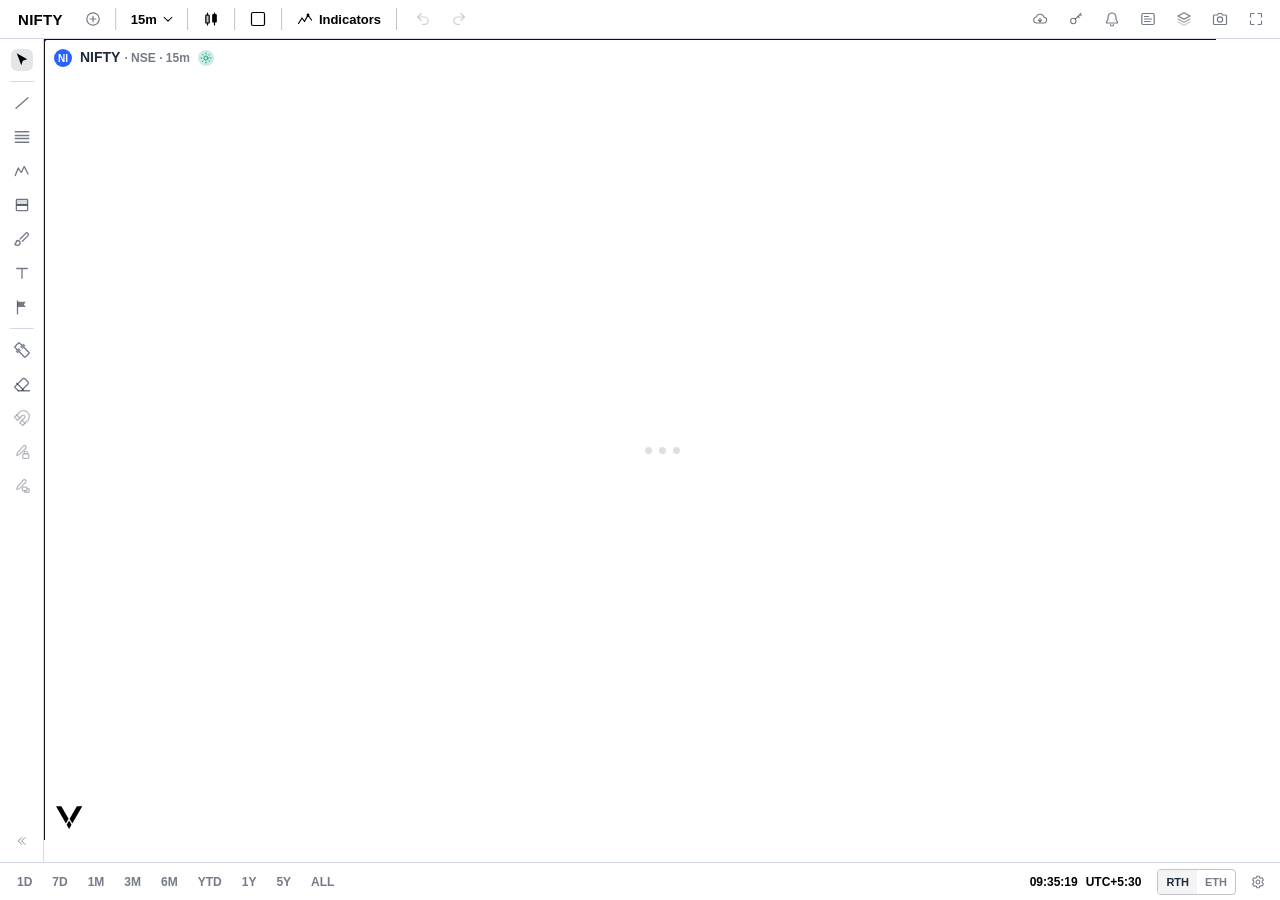
==== index.html @ d6cd358c "first commit" ====
<!doctype html>
<html lang="en">
  <head>
    <meta charset="UTF-8" />
    <link rel="icon" type="image/svg+xml" href="/favicon.svg" />
    <meta name="viewport" content="width=device-width, initial-scale=1.0" />
    <title>Vela Charts · NSE (Upstox)</title>
    <meta name="color-scheme" content="light dark" />
    <script type="module" crossorigin src="/assets/index-DdBtSrsA.js"></script>
    <link rel="stylesheet" crossorigin href="/assets/index-BeMdISNW.css">
  </head>
  <body>
    <div id="root"></div>
  </body>
</html>
---- assets/index-BeMdISNW.css ----
html,body,#root{height:100%;margin:0}body{color:#131722;background:#fff;font-family:-apple-system,BlinkMacSystemFont,Segoe UI,Roboto,Ubuntu,sans-serif;overflow:hidden}.workspace{position:fixed;inset:0}.dialog-backdrop{z-index:10000;background:#00000059;place-items:center;display:grid;position:fixed;inset:0}.dialog{background:#fff;border:1px solid #e0e3eb;border-radius:10px;width:min(480px,100vw - 32px);padding:20px 22px;font-size:13px;line-height:1.5;box-shadow:0 16px 48px #0000002e}.dialog h2{color:#131722;margin:0 0 8px;font-size:16px;font-weight:600}.dialog p{color:#6a6d78;margin:0 0 14px}.dialog code{font-size:12px}.dialog input{box-sizing:border-box;width:100%;height:34px;color:inherit;font:inherit;background:#fff;border:1px solid #d1d4dc;border-radius:6px;outline:none;padding:0 10px}.dialog input:focus{border-color:#2962ff}.check{min-height:20px;margin:8px 0 4px;font-size:12px}.check-ok{color:#26a69a}.check-error{color:#ef5350}.check-testing{color:#6a6d78}.actions{align-items:center;gap:8px;margin-top:8px;display:flex}.actions .spacer{flex:1}.dialog button{height:32px;color:inherit;font:inherit;cursor:pointer;background:0 0;border:1px solid #d1d4dc;border-radius:6px;padding:0 14px}.dialog button:hover:not(:disabled){background:#f0f3fa}.dialog button:disabled{opacity:.5;cursor:default}.dialog button.primary{color:#fff;background:#2962ff;border-color:#2962ff}.dialog button.primary:hover{background:#1e53e5}.dialog button.danger{color:#ef5350;border-color:#0000}.dialog.layouts{width:min(560px,100vw - 32px)}.layouts-head{align-items:baseline;gap:12px;margin-bottom:10px;display:flex}.layouts-head h2{margin:0}.account{color:#6a6d78;align-items:baseline;gap:8px;min-width:0;margin-left:auto;font-size:12px;display:flex}.account span{text-overflow:ellipsis;white-space:nowrap;overflow:hidden}.dialog button.link{color:#2962ff;border:0;height:auto;padding:0}.dialog button.link:hover{background:0 0;text-decoration:underline}.current{background:#f0f3fa;border-radius:8px;align-items:center;gap:8px;margin-bottom:12px;padding:8px 10px;display:flex}.current .spacer{flex:1}.dialog .row{gap:8px;display:flex}.dialog .row input{flex:1}.dialog .row button{flex:none}.dialog input.filter{margin-top:12px}.layout-list{border:1px solid #e0e3eb;border-radius:8px;max-height:min(48vh,420px);margin:12px 0 0;padding:0;list-style:none;overflow-y:auto}.layout-list li{border-bottom:1px solid #f0f3fa;align-items:center;gap:6px;padding:4px 8px 4px 4px;display:flex}.layout-list li:last-child{border-bottom:0}.layout-list li.active{background:#eef3ff}.layout-list li.empty{color:#6a6d78;justify-content:center;padding:18px 12px}.dialog button.layout-name{text-align:left;border:0;flex-direction:column;flex:1;align-items:flex-start;min-width:0;height:auto;padding:6px 8px;display:flex}.layout-name .title{text-overflow:ellipsis;white-space:nowrap;max-width:100%;font-weight:500;overflow:hidden}.layout-name .meta{color:#6a6d78;font-size:11px}.dialog input.rename{flex:1;height:30px;margin:4px}.dialog button.small{border-color:#0000;height:26px;padding:0 8px;font-size:12px}.hint{color:#9598a1;font-size:11px}
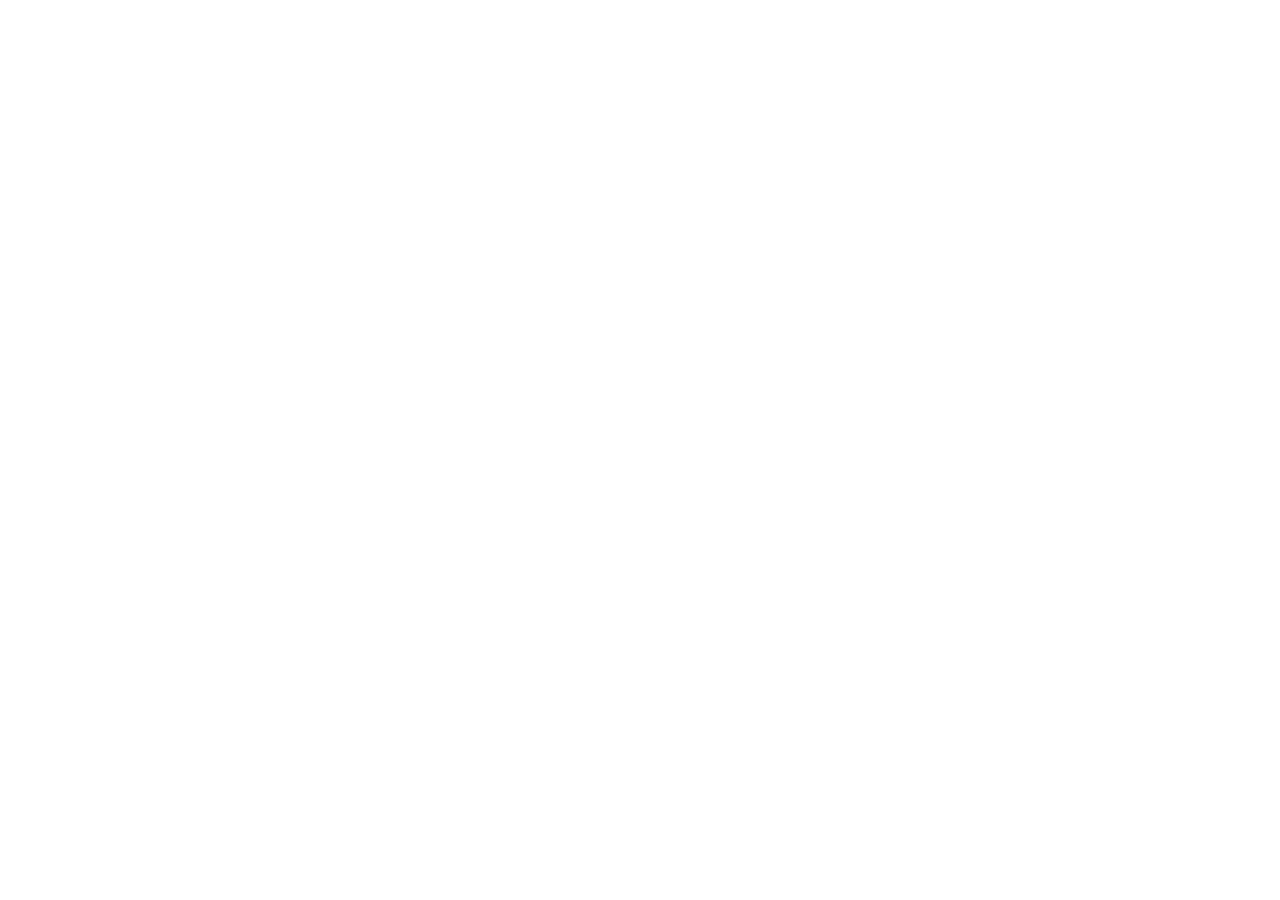
==== commit ef5cabeb: "Serve from /chart/ base path on GitHub Pages Co-Authored-By: Claude Opus 5.5 <noreply@anthropic.com>" ====
--- a/index.html
+++ b/index.html
@@ -2,12 +2,12 @@
 <html lang="en">
   <head>
     <meta charset="UTF-8" />
-    <link rel="icon" type="image/svg+xml" href="/favicon.svg" />
+    <link rel="icon" type="image/svg+xml" href="/chart/favicon.svg" />
     <meta name="viewport" content="width=device-width, initial-scale=1.0" />
     <title>Vela Charts · NSE (Upstox)</title>
     <meta name="color-scheme" content="light dark" />
-    <script type="module" crossorigin src="/assets/index-DdBtSrsA.js"></script>
-    <link rel="stylesheet" crossorigin href="/assets/index-BeMdISNW.css">
+    <script type="module" crossorigin src="/chart/assets/index-3SvX3exu.js"></script>
+    <link rel="stylesheet" crossorigin href="/chart/assets/index-BeMdISNW.css">
   </head>
   <body>
     <div id="root"></div>
